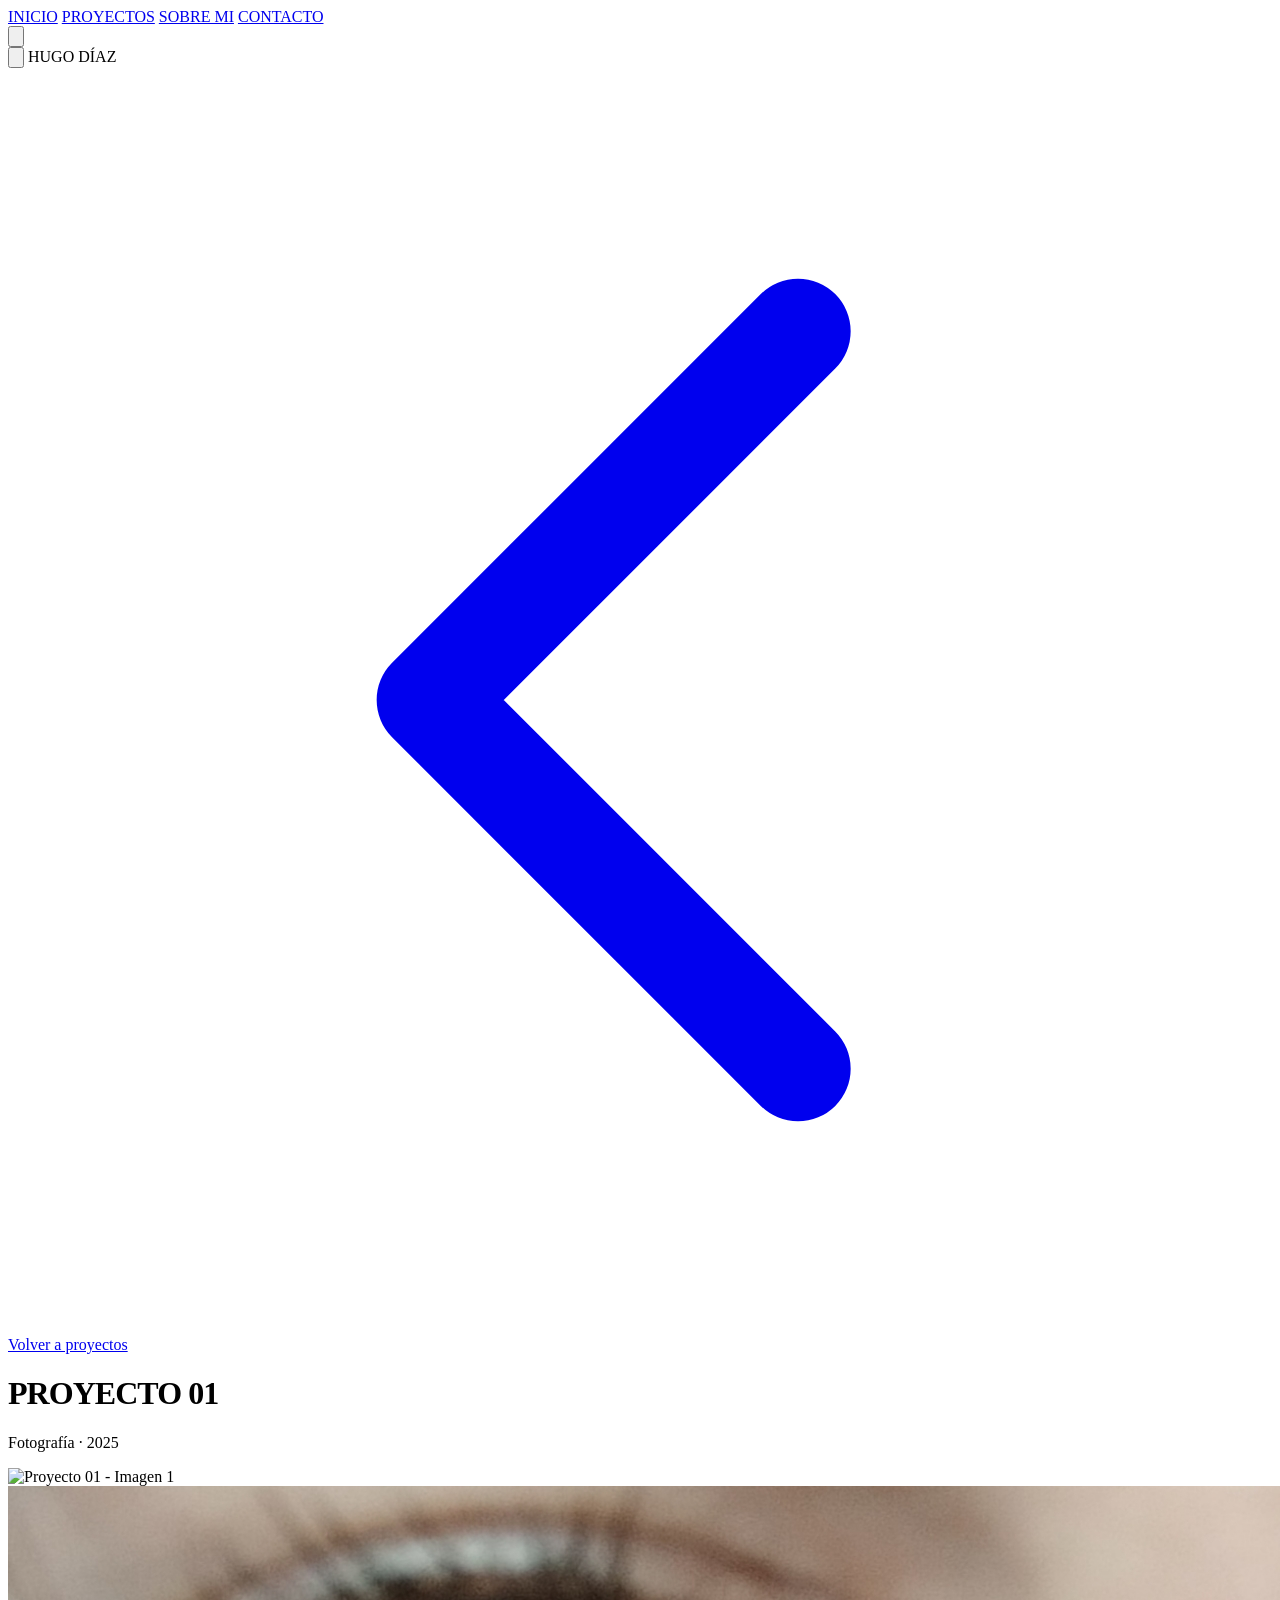
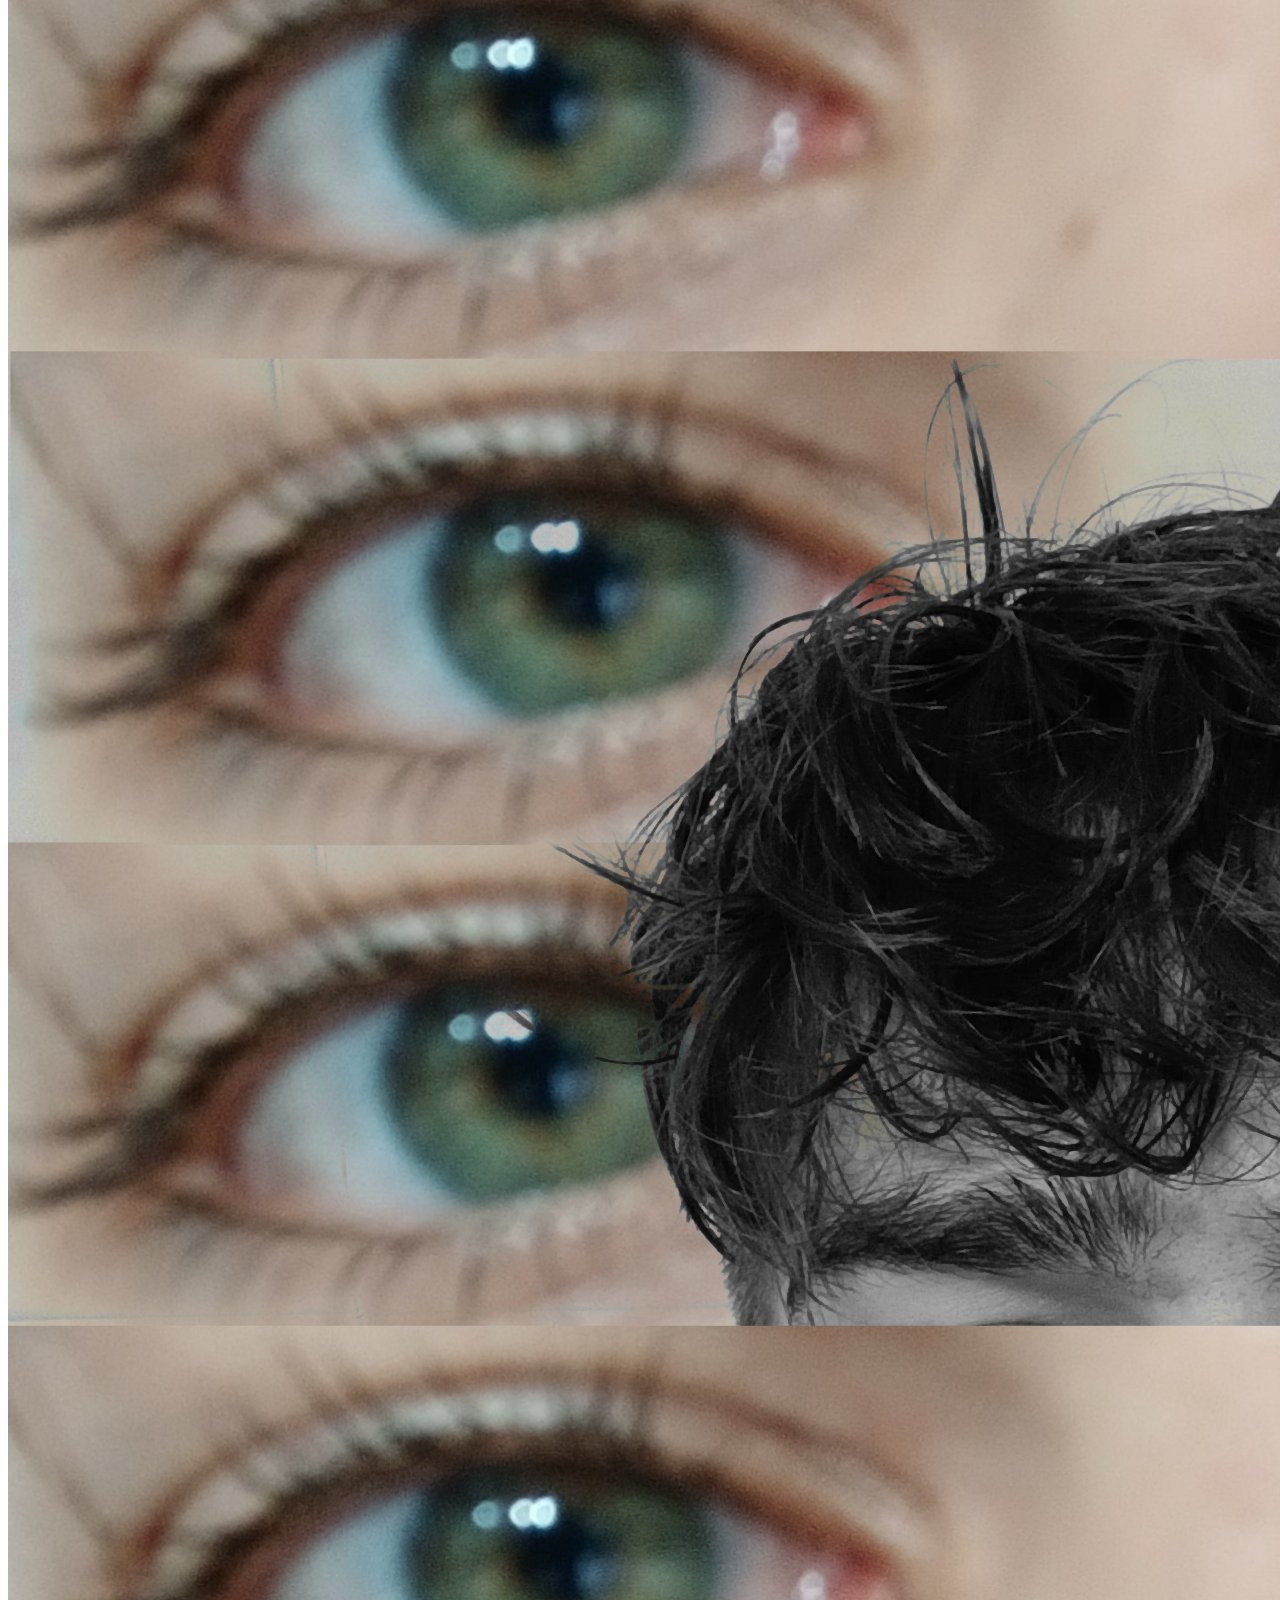
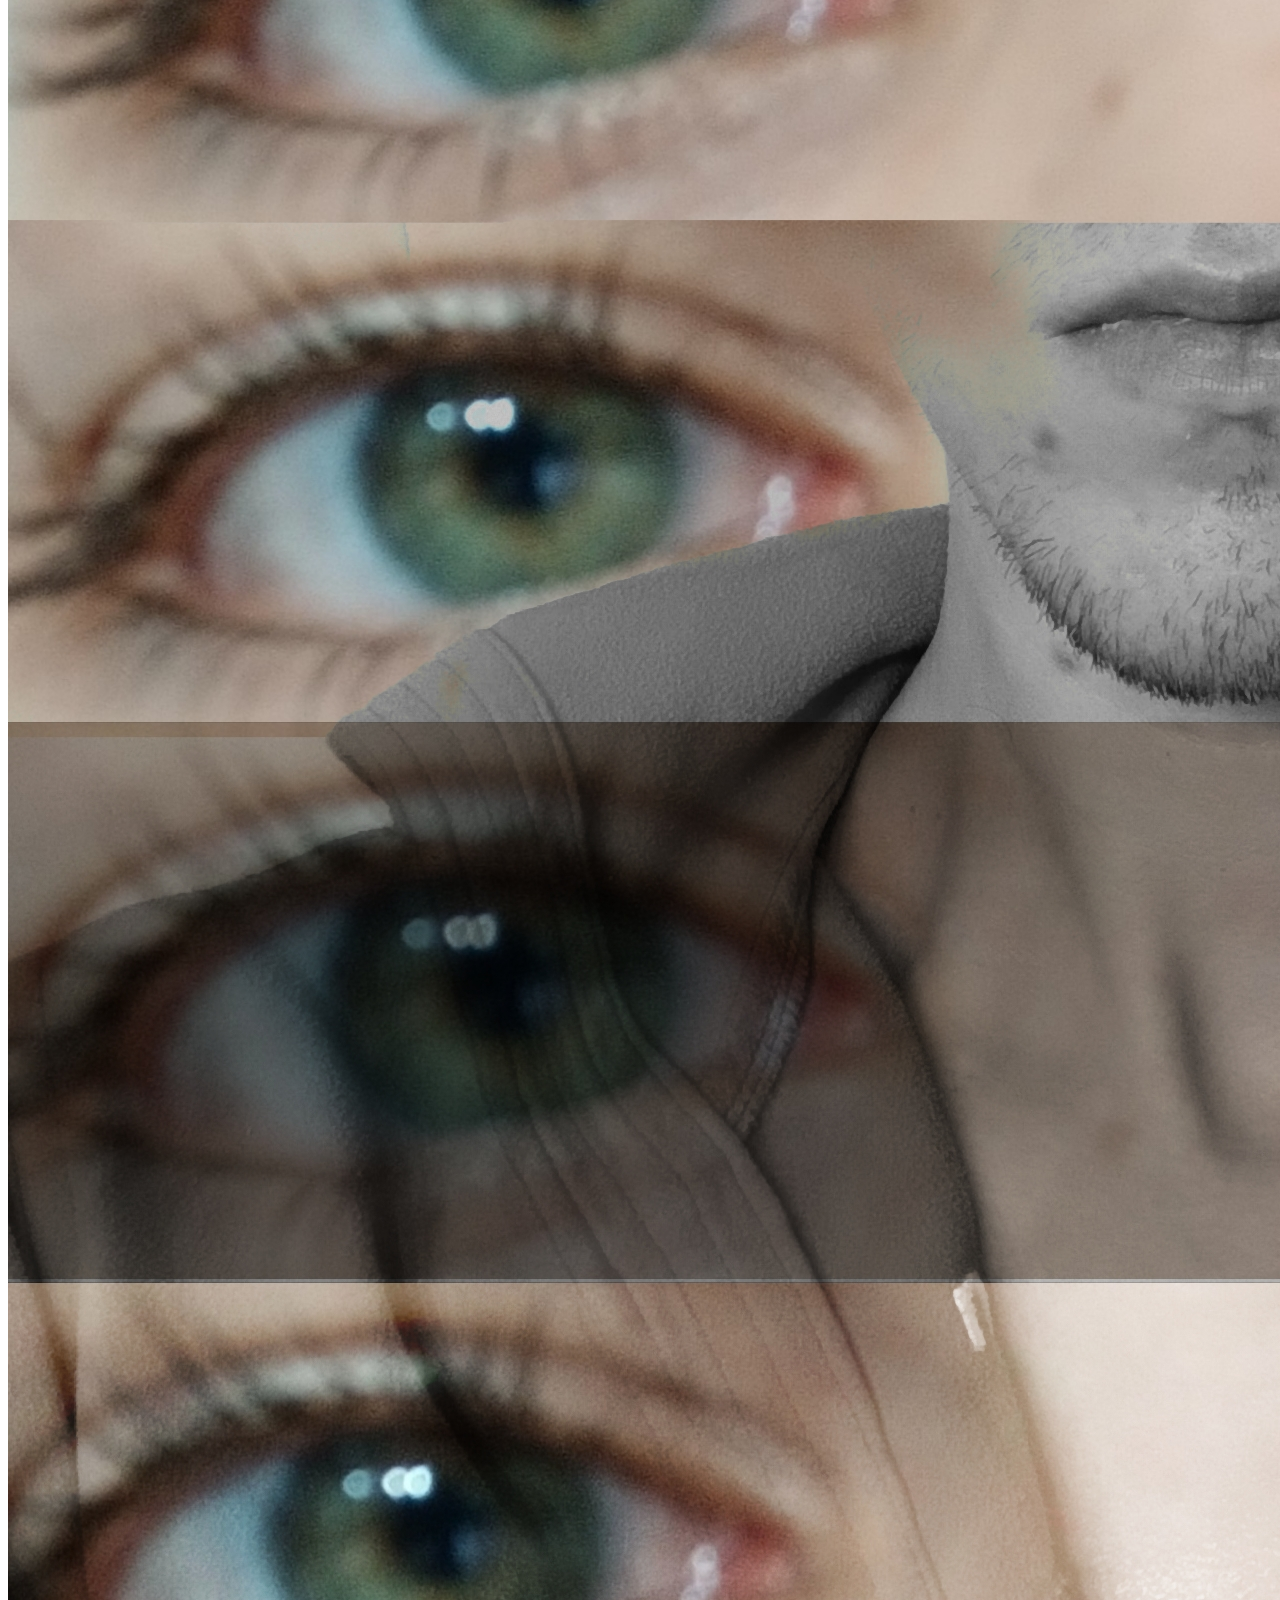
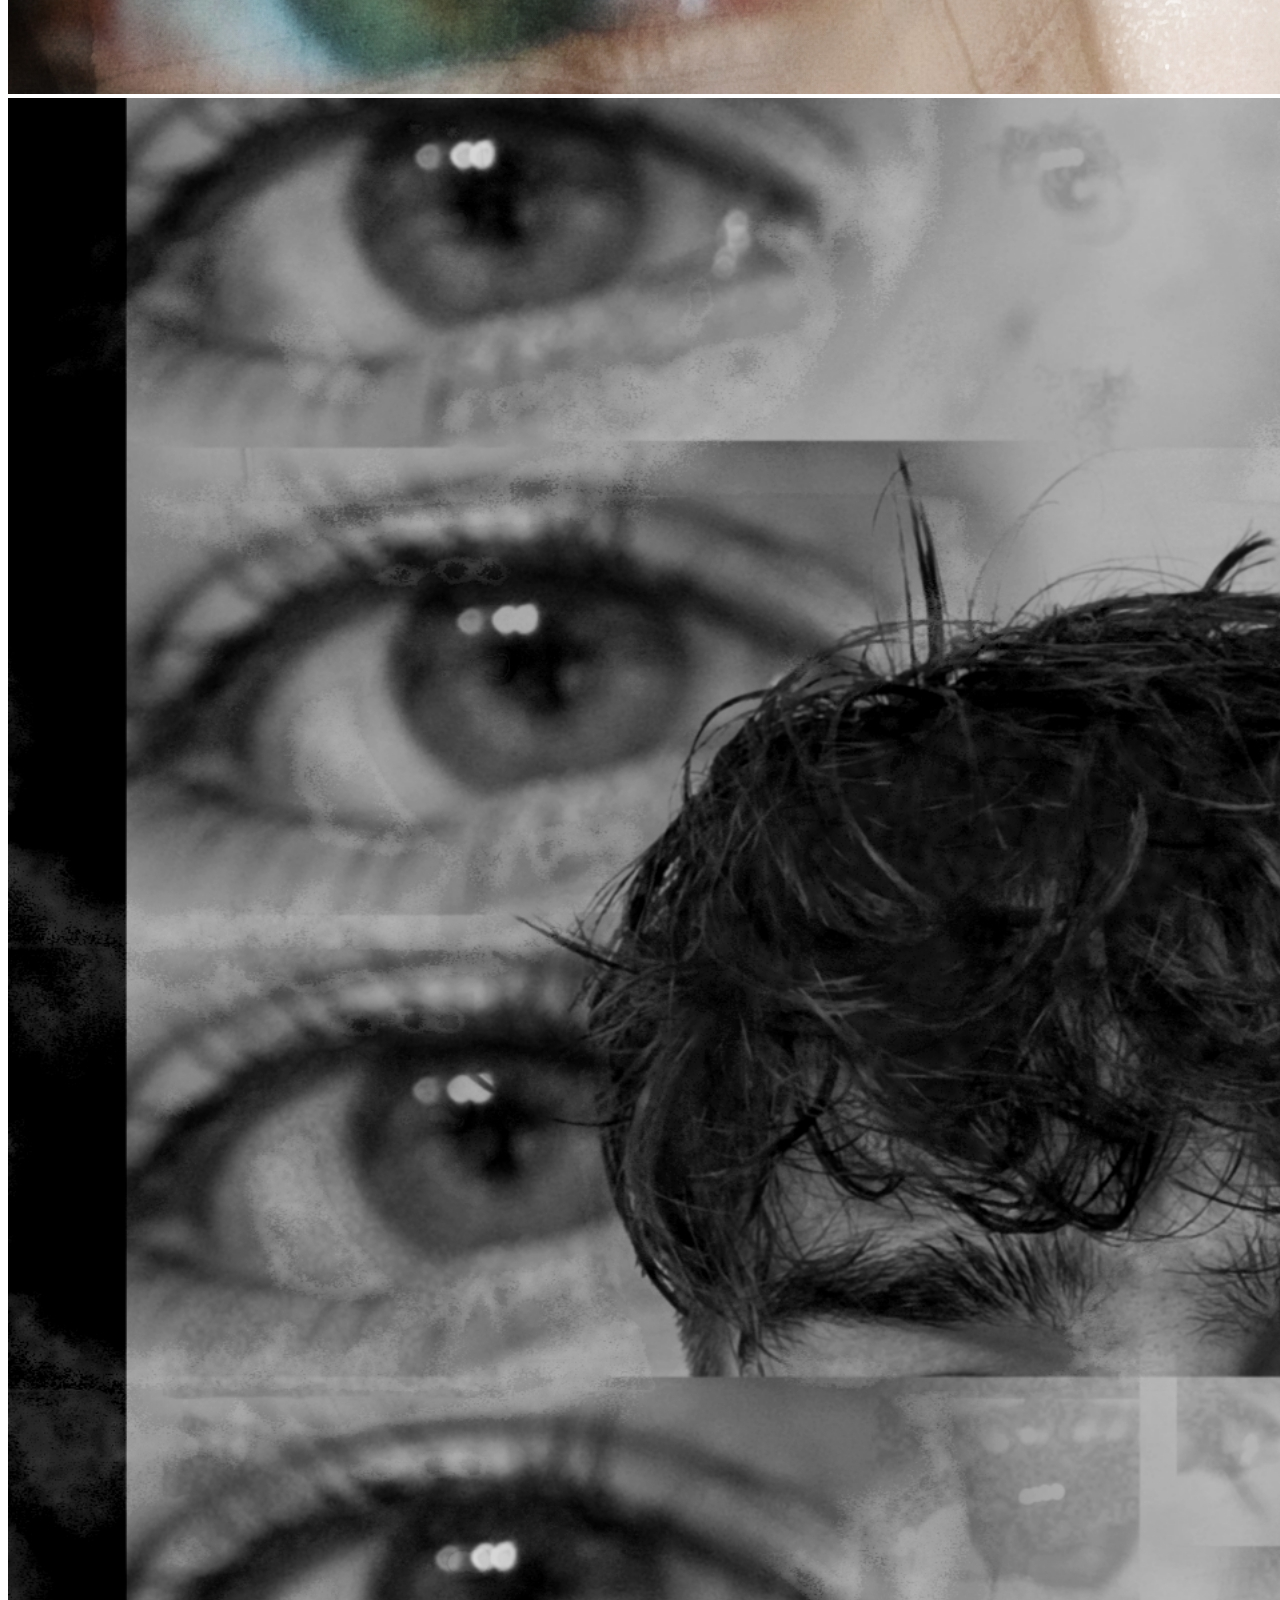
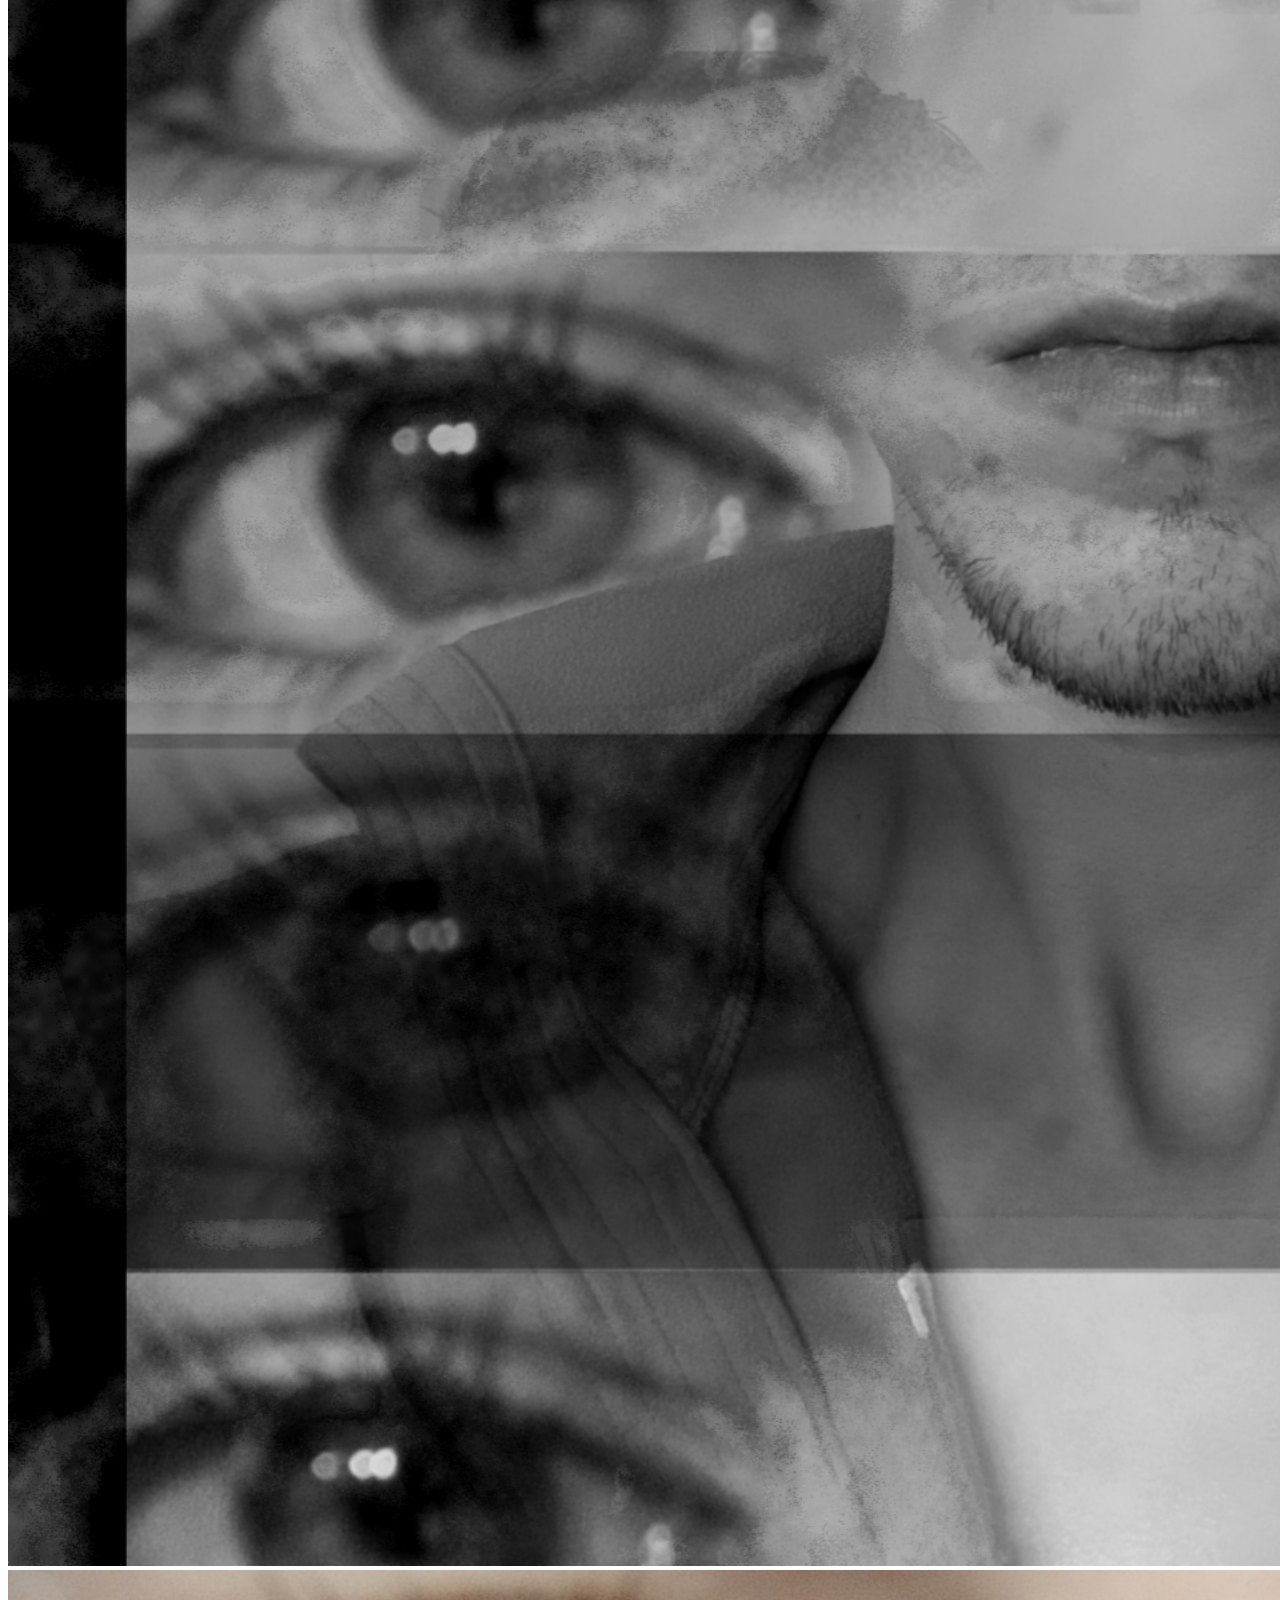
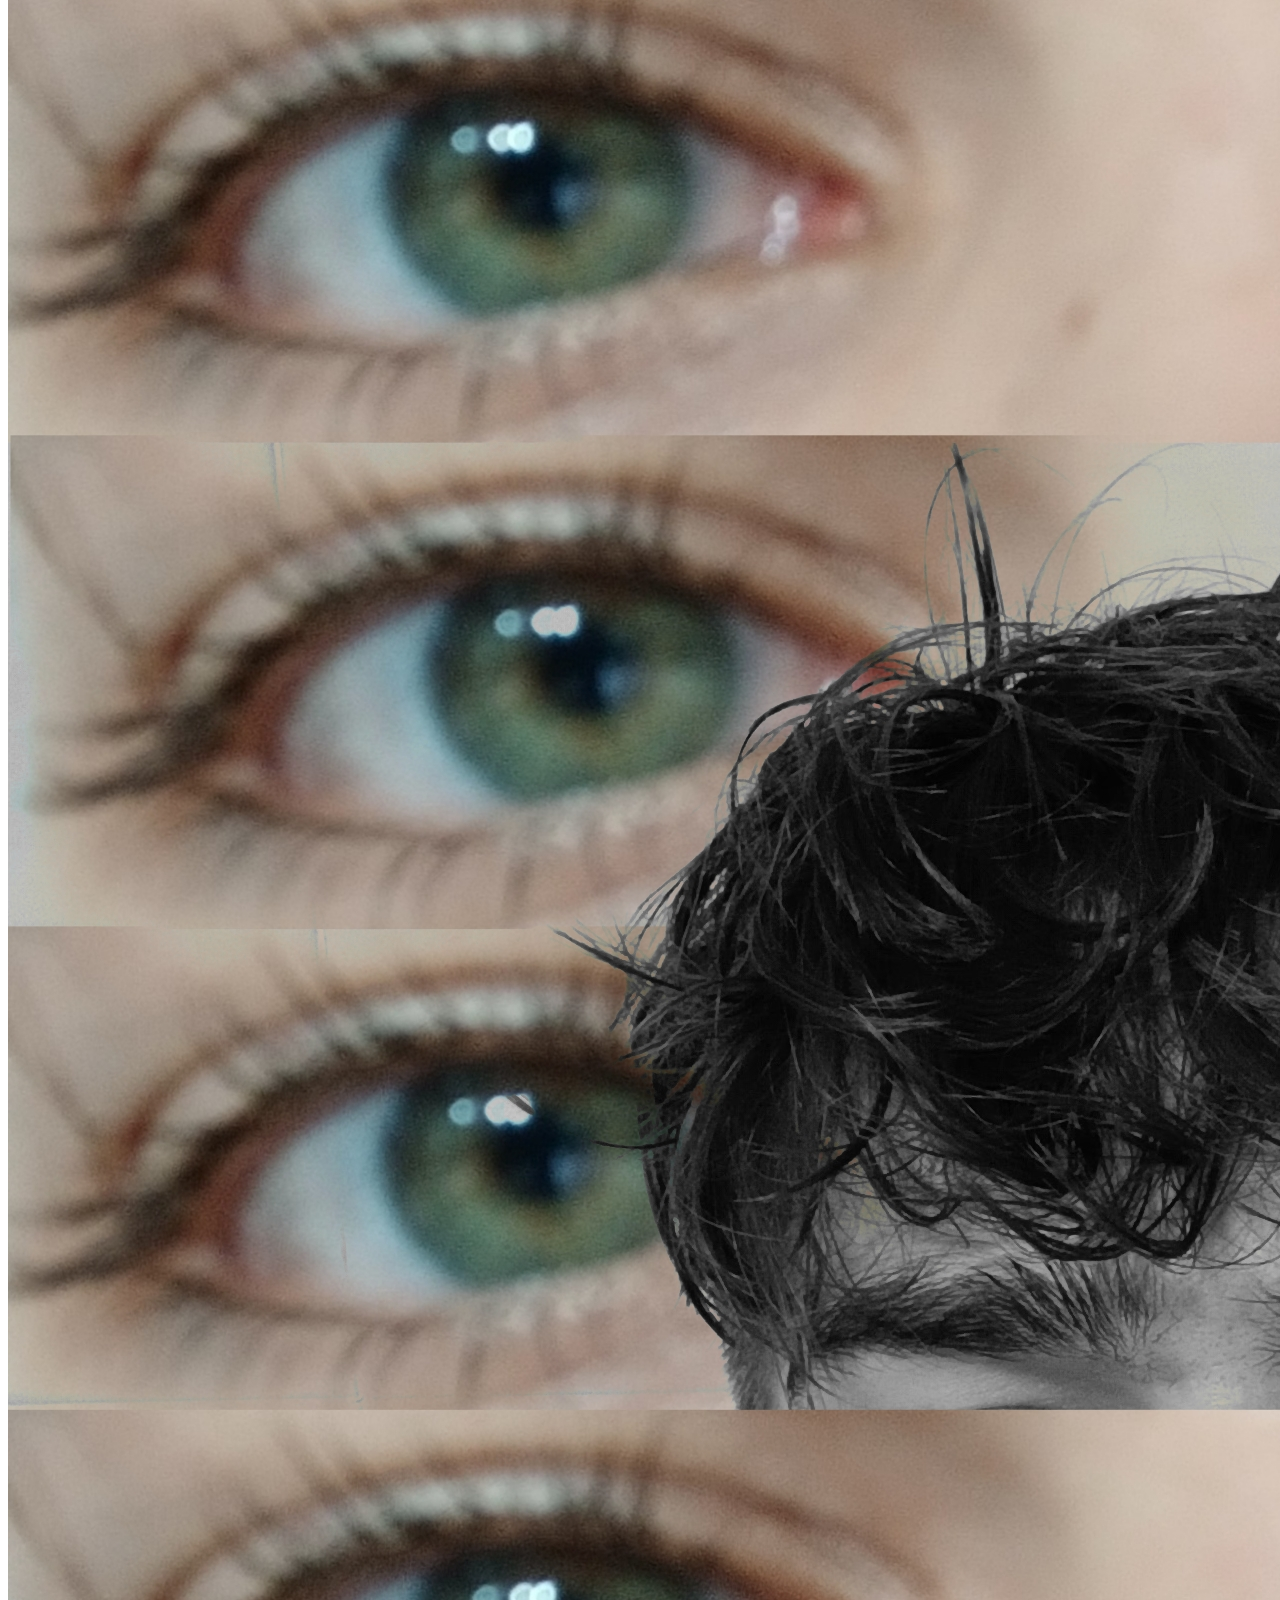
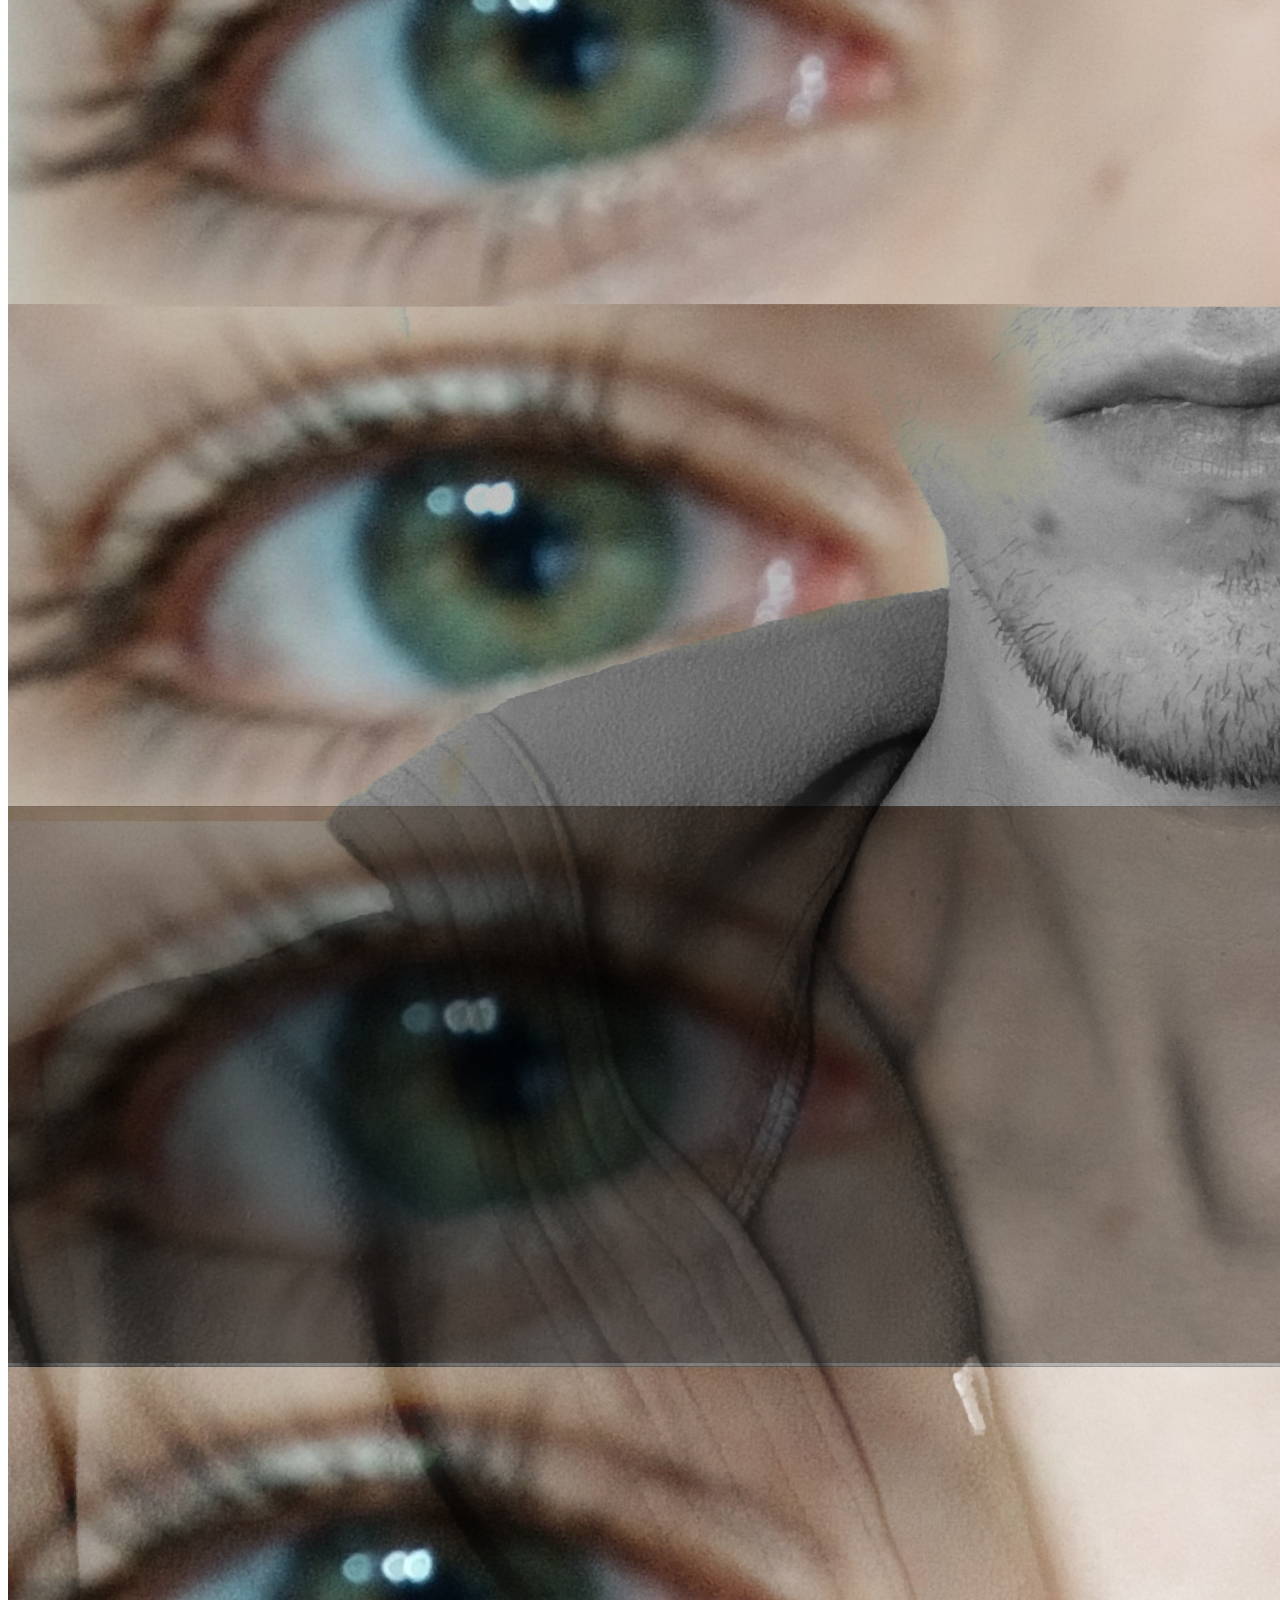
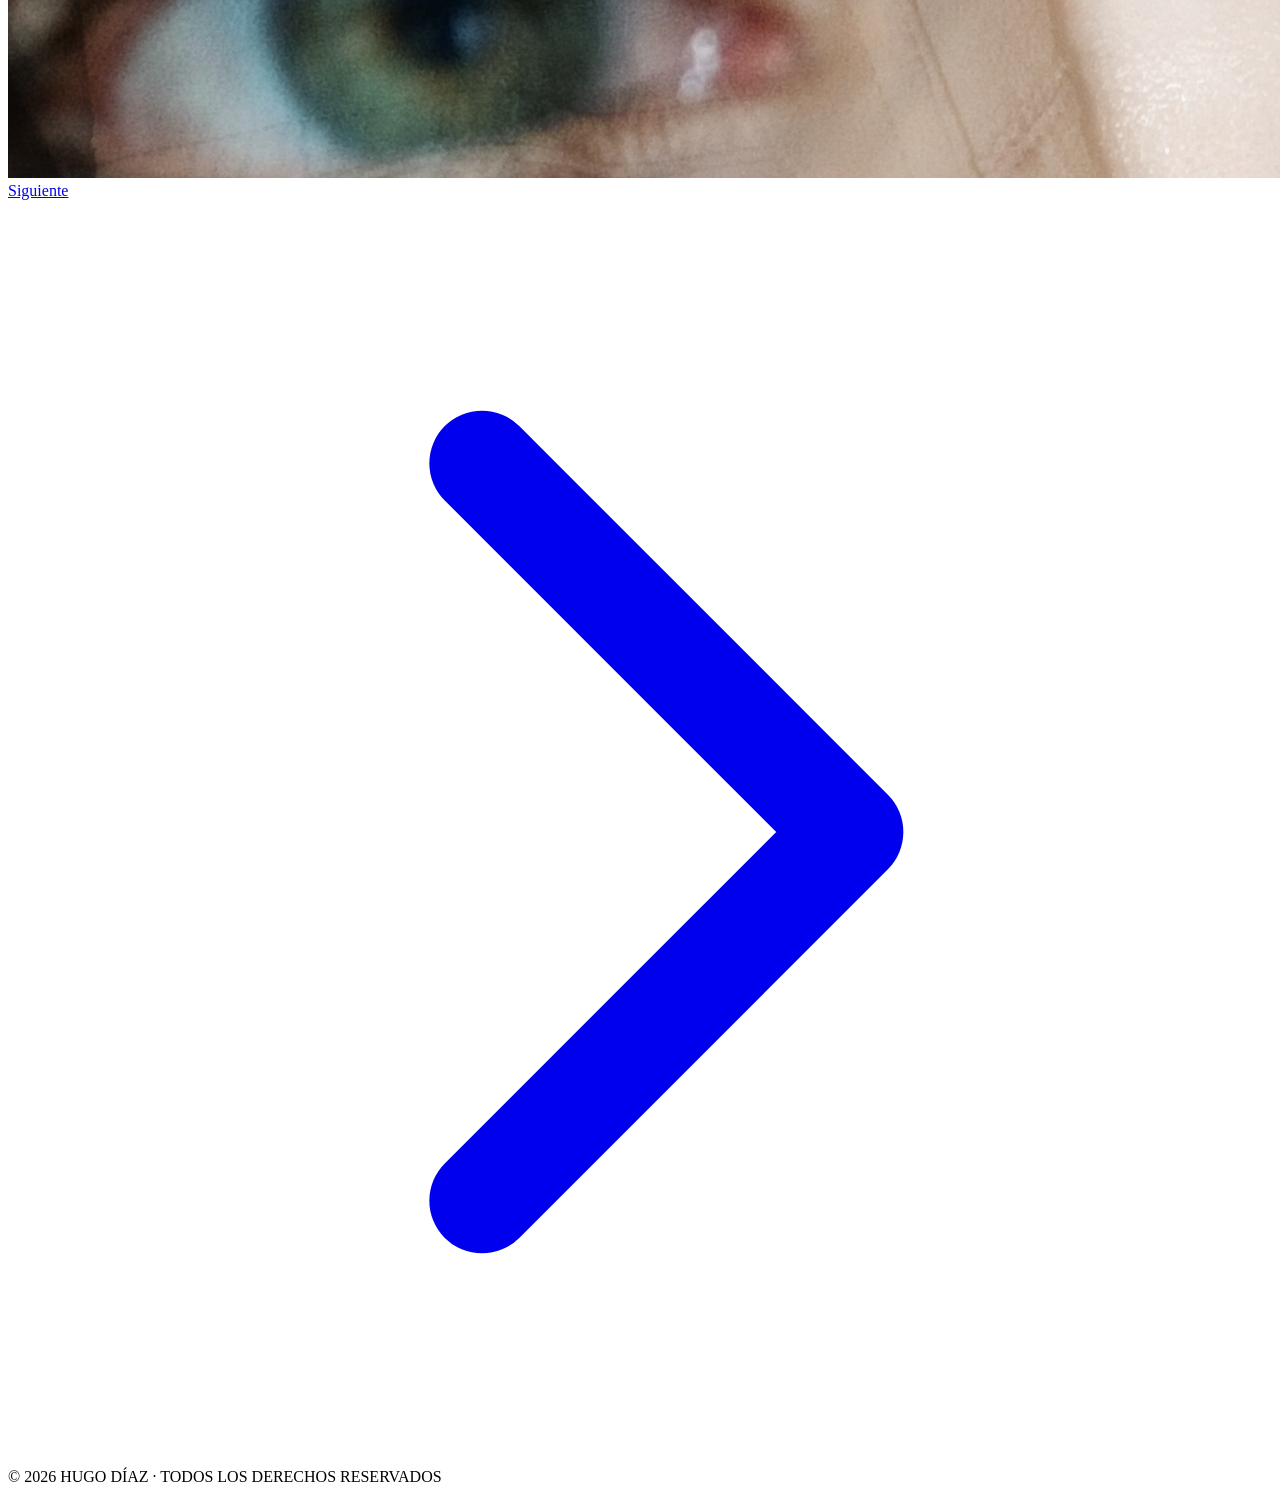
==== proyecto01.html @ e61b0966 "first commit" ====
<!DOCTYPE html>
<html lang="es">
<head>
    <meta charset="UTF-8">
    <meta name="viewport" content="width=device-width, initial-scale=1.0">
    <title>Proyecto 01 · Hugo Díaz</title>
    <!-- Tailwind CDN -->
    <script src="https://cdn.tailwindcss.com"></script>
    <link rel="stylesheet" href="./assets/css/style.css">
    <link href="https://fonts.googleapis.com/css2?family=Inter:wght@400;700;900&display=swap" rel="stylesheet">
</head>
<body class="bg-black text-white font-['Inter']">

    <!-- MENÚ OVERLAY (igual) -->
    <div id="menuOverlay" class="fixed inset-0 bg-black/95 backdrop-blur-md z-50 flex items-center justify-center opacity-0 pointer-events-none transition-all duration-700">
        <div class="text-center">
            <nav class="space-y-8 md:space-y-12">
                <a href="index.html" class="block text-5xl md:text-7xl lg:text-8xl font-black hover:text-gray-400 transition-colors duration-300 tracking-tighter">INICIO</a>
                <a href="proyectos.html" class="block text-5xl md:text-7xl lg:text-8xl font-black hover:text-gray-400 transition-colors duration-300 tracking-tighter">PROYECTOS</a>
                <a href="index.html#about" class="block text-5xl md:text-7xl lg:text-8xl font-black hover:text-gray-400 transition-colors duration-300 tracking-tighter">SOBRE MI</a>
                <a href="index.html#contact" class="block text-5xl md:text-7xl lg:text-8xl font-black hover:text-gray-400 transition-colors duration-300 tracking-tighter">CONTACTO</a>
            </nav>
            <button id="closeMenu" class="absolute top-8 right-8 text-white hover:text-gray-400 transition-colors">
                <svg class="w-10 h-10 md:w-14 md:h-14" fill="none" stroke="currentColor" viewBox="0 0 24 24">
                    <path stroke-linecap="round" stroke-linejoin="round" stroke-width="1.5" d="M6 18L18 6M6 6l12 12"></path>
                </svg>
            </button>
        </div>
    </div>

    <!-- HEADER -->
    <header class="fixed top-0 left-0 right-0 z-40 mix-blend-difference">
        <div class="container mx-auto px-6 py-6 flex justify-between items-center">
            <button id="menuToggle" class="text-white hover:opacity-60 transition-opacity">
                <svg class="w-6 h-6 md:w-8 md:h-8" fill="none" stroke="currentColor" viewBox="0 0 24 24">
                    <path stroke-linecap="round" stroke-linejoin="round" stroke-width="1.5" d="M4 6h16M4 12h16M4 18h16"></path>
                </svg>
            </button>
            <span class="text-xs md:text-sm uppercase tracking-[0.3em] font-bold text-white">HUGO DÍAZ</span>
            <div class="w-6 md:w-8"></div>
        </div>
    </header>

    <!-- CONTENIDO DEL PROYECTO -->
    <main class="pt-32 pb-24">
        <div class="container mx-auto px-4">
            
            <!-- Cabecera del proyecto -->
            <div class="mb-16">
                <a href="proyectos.html" class="text-zinc-400 hover:text-white transition-colors flex items-center gap-2 mb-8">
                    <svg class="w-4 h-4" fill="none" stroke="currentColor" viewBox="0 0 24 24">
                        <path stroke-linecap="round" stroke-linejoin="round" stroke-width="2" d="M15 19l-7-7 7-7"></path>
                    </svg>
                    <span class="uppercase tracking-wider text-sm">Volver a proyectos</span>
                </a>
                
                <h1 class="text-7xl md:text-9xl font-black tracking-tighter">PROYECTO 01</h1>
                <p class="text-xl text-zinc-400 mt-4">Fotografía · 2025</p>
            </div>
            
            
            <!-- GALERÍA COMPLETA DEL PROYECTO -->
            <div class="space-y-8">
                <!-- Imagen 1 (grande) -->
                <div class="w-full">
                    <img src="/assets/img/trabajo01/inicial.jpg" 
                         alt="Proyecto 01 - Imagen 1" 
                         class="w-full h-auto object-cover rounded-lg">
                </div>
                
                <!-- Grid de 2 imágenes -->
                <div class="grid grid-cols-1 md:grid-cols-2 gap-8">
                    <img src="/assets/img/trabajo01/3.jpg" 
                         alt="Proyecto 01 - Imagen 2" 
                         class="w-full h-auto object-cover rounded-lg">
                    <img src="/assets/img/trabajo01/1.jpg" 
                         alt="Proyecto 01 - Imagen 3" 
                         class="w-full h-auto object-cover rounded-lg">
                </div>
                
                <!-- Imagen 4 (si existe) -->
                <img src="/assets/img/trabajo01/3.jpg" 
                     alt="Proyecto 01 - Imagen 4" 
                     class="w-full h-auto object-cover rounded-lg">
            </div>
            
            <!-- Navegación entre proyectos -->
            <div class="flex justify-between mt-24 pt-8 border-t border-zinc-800">
                
                <a href="proyecto02.html" class="text-white/60 hover:text-white transition-colors flex items-center gap-2">
                    <span class="uppercase tracking-wider text-sm">Siguiente</span>
                    <svg class="w-4 h-4" fill="none" stroke="currentColor" viewBox="0 0 24 24">
                        <path stroke-linecap="round" stroke-linejoin="round" stroke-width="2" d="M9 5l7 7-7 7"></path>
                    </svg>
                </a>
            </div>
        </div>
    </main>

    <!-- FOOTER -->
    <footer class="bg-black border-t border-zinc-800 py-8">
        <div class="container mx-auto px-4 text-center text-zinc-500 text-sm">
            © 2026 HUGO DÍAZ · TODOS LOS DERECHOS RESERVADOS
        </div>
    </footer>

    <script src="./assets/js/main.js"></script>
</body>
</html>
---- assets/css/style.css ----
/* assets/css/style.css */

/* Animación para el menú */
@keyframes fadeIn {
    from { opacity: 0; transform: scale(0.95); }
    to { opacity: 1; transform: scale(1); }
}

.menu-open {
    animation: fadeIn 0.5s ease-out forwards;
}

/* Scroll suave */
html {
    scroll-behavior: smooth;
}

/* Estilos para las pilas de imágenes en hover */
.group:hover .group-hover\:scale-105 {
    transform: scale(1.05);
    z-index: 50;
}

/* Transiciones suaves para todas las imágenes */
img {
    transition: all 0.5s cubic-bezier(0.4, 0, 0.2, 1);
}

/* Estilo para los títulos de proyecto */
h2, h1 {
    letter-spacing: -0.03em;
}

/* Línea decorativa en hover para enlaces */
a:not(.btn) {
    transition: color 0.3s ease;
}

/* Efecto de aparición suave para las pilas */
.relative.h-\[400px\] {
    transition: all 0.3s ease;
}

/* Scrollbar personalizada (opcional) */
::-webkit-scrollbar {
    width: 8px;
    height: 8px;
}

::-webkit-scrollbar-track {
    background: #111;
}

::-webkit-scrollbar-thumb {
    background: #333;
    border-radius: 4px;
}

::-webkit-scrollbar-thumb:hover {
    background: #555;
}
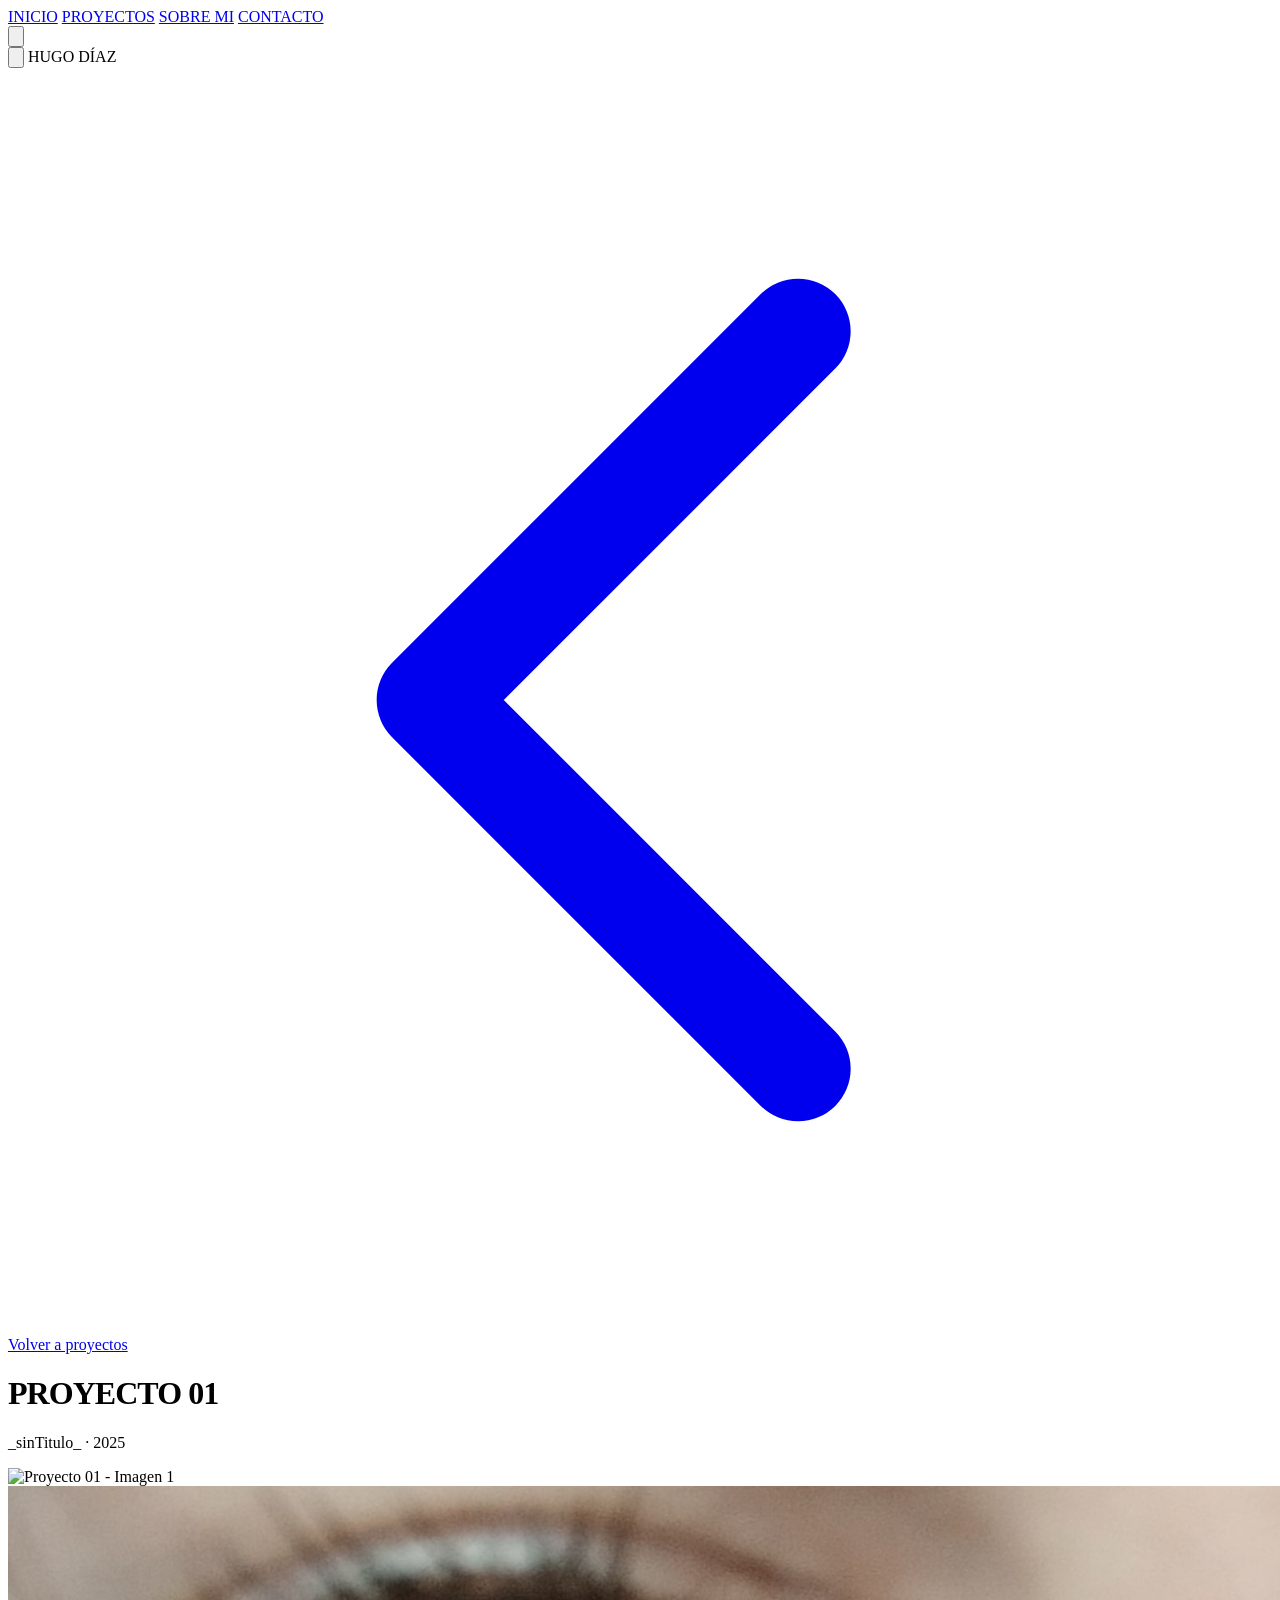
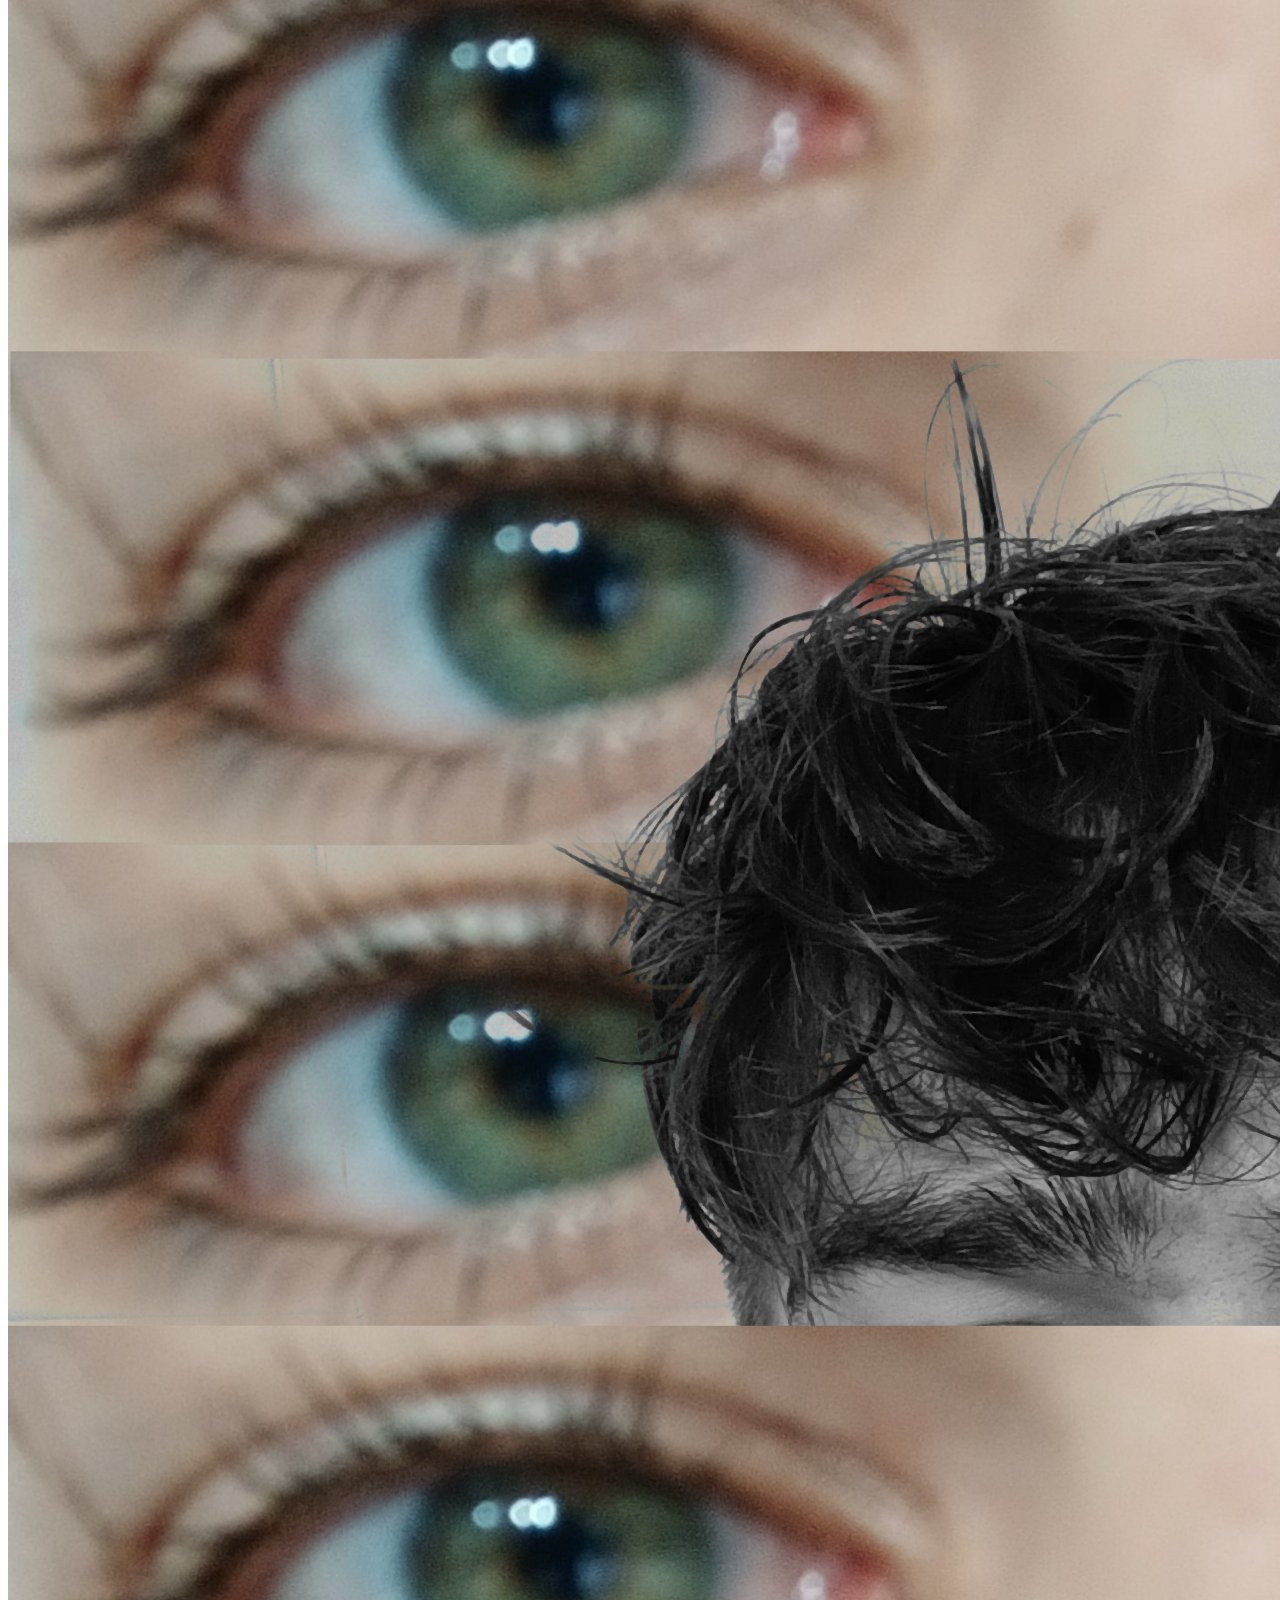
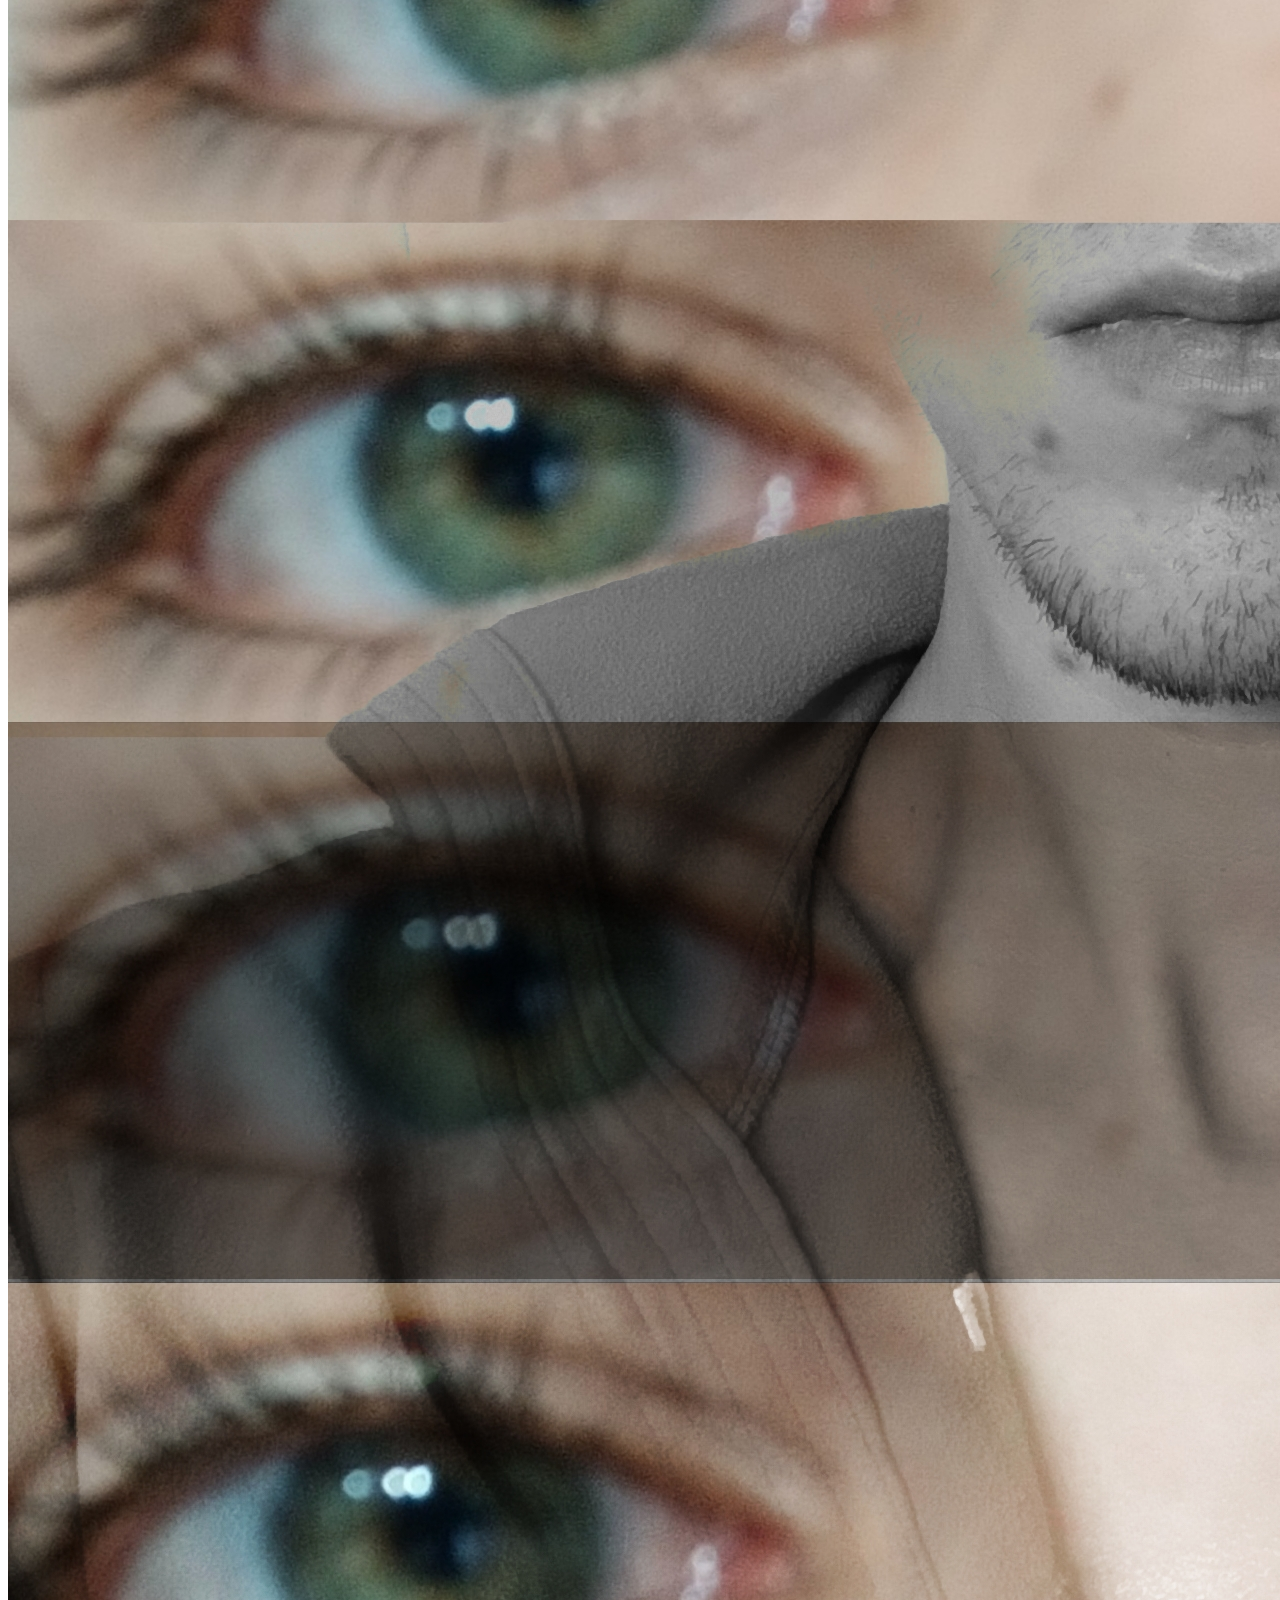
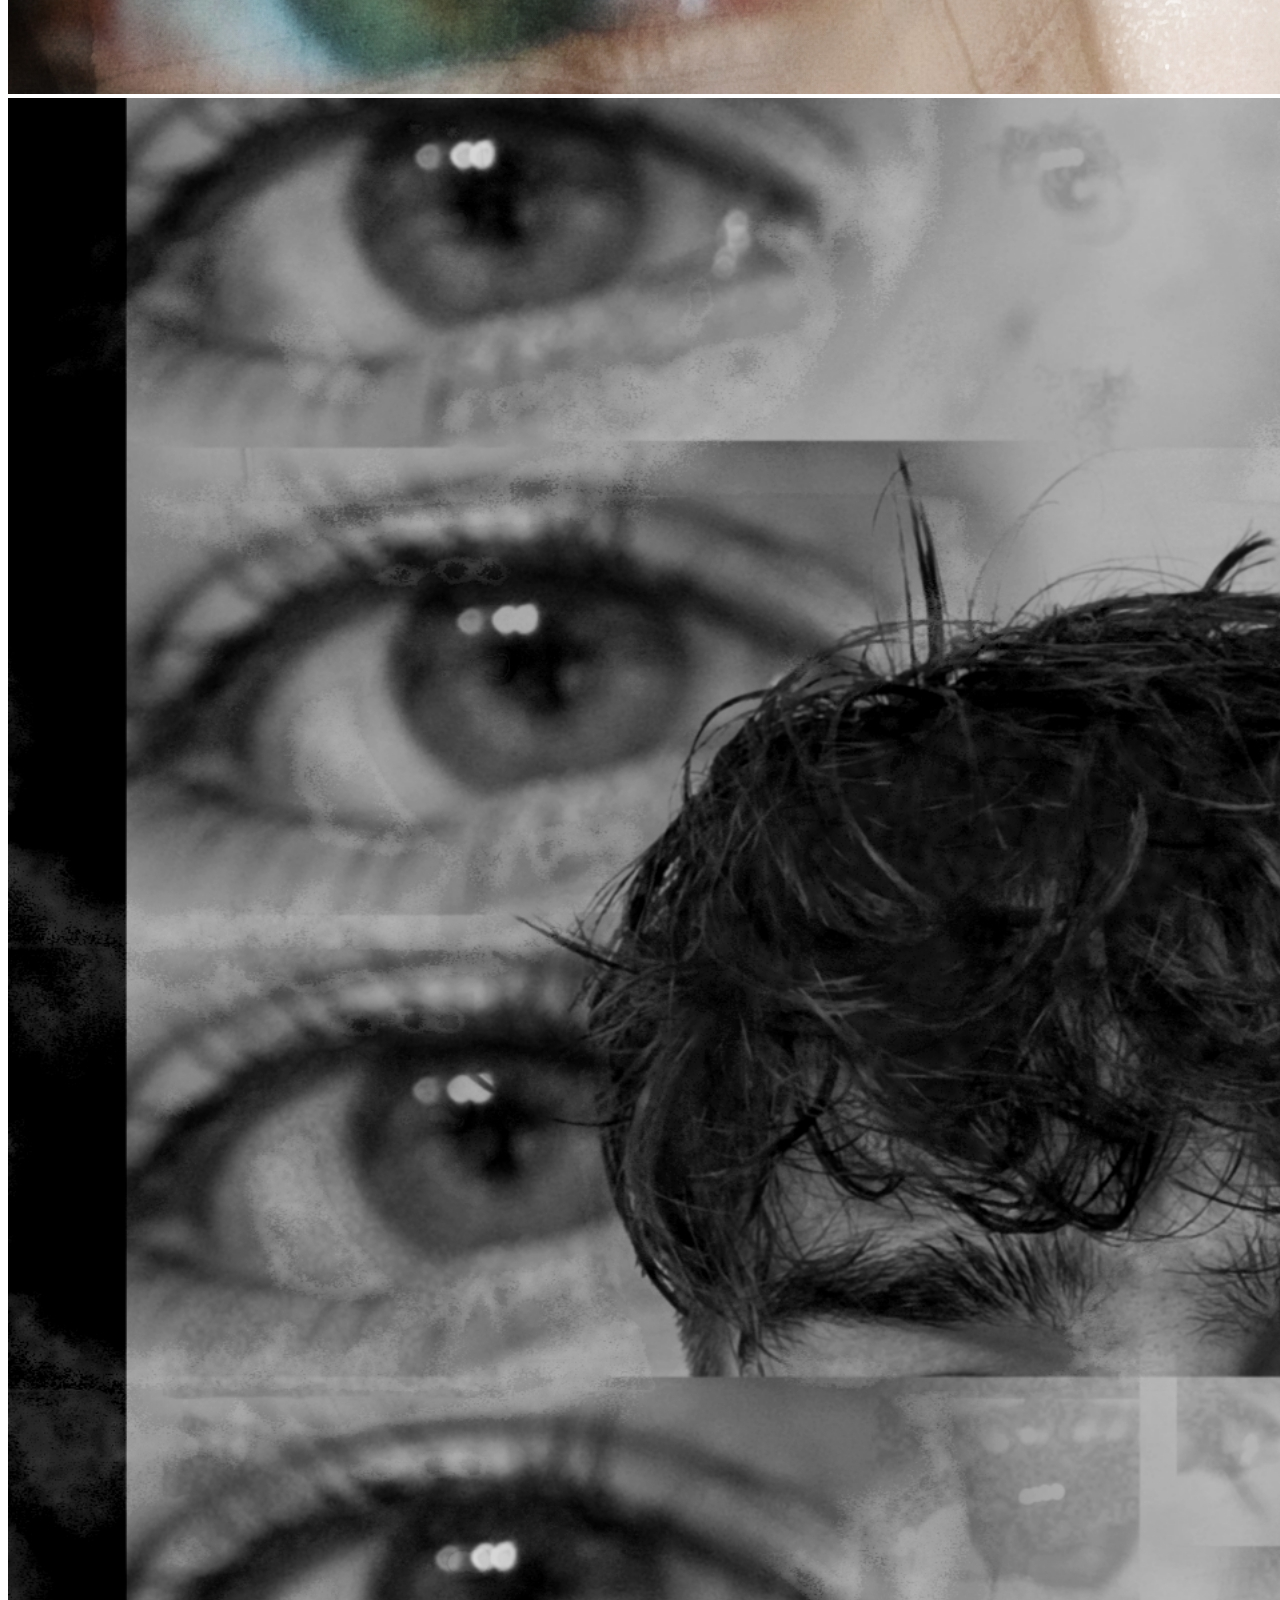
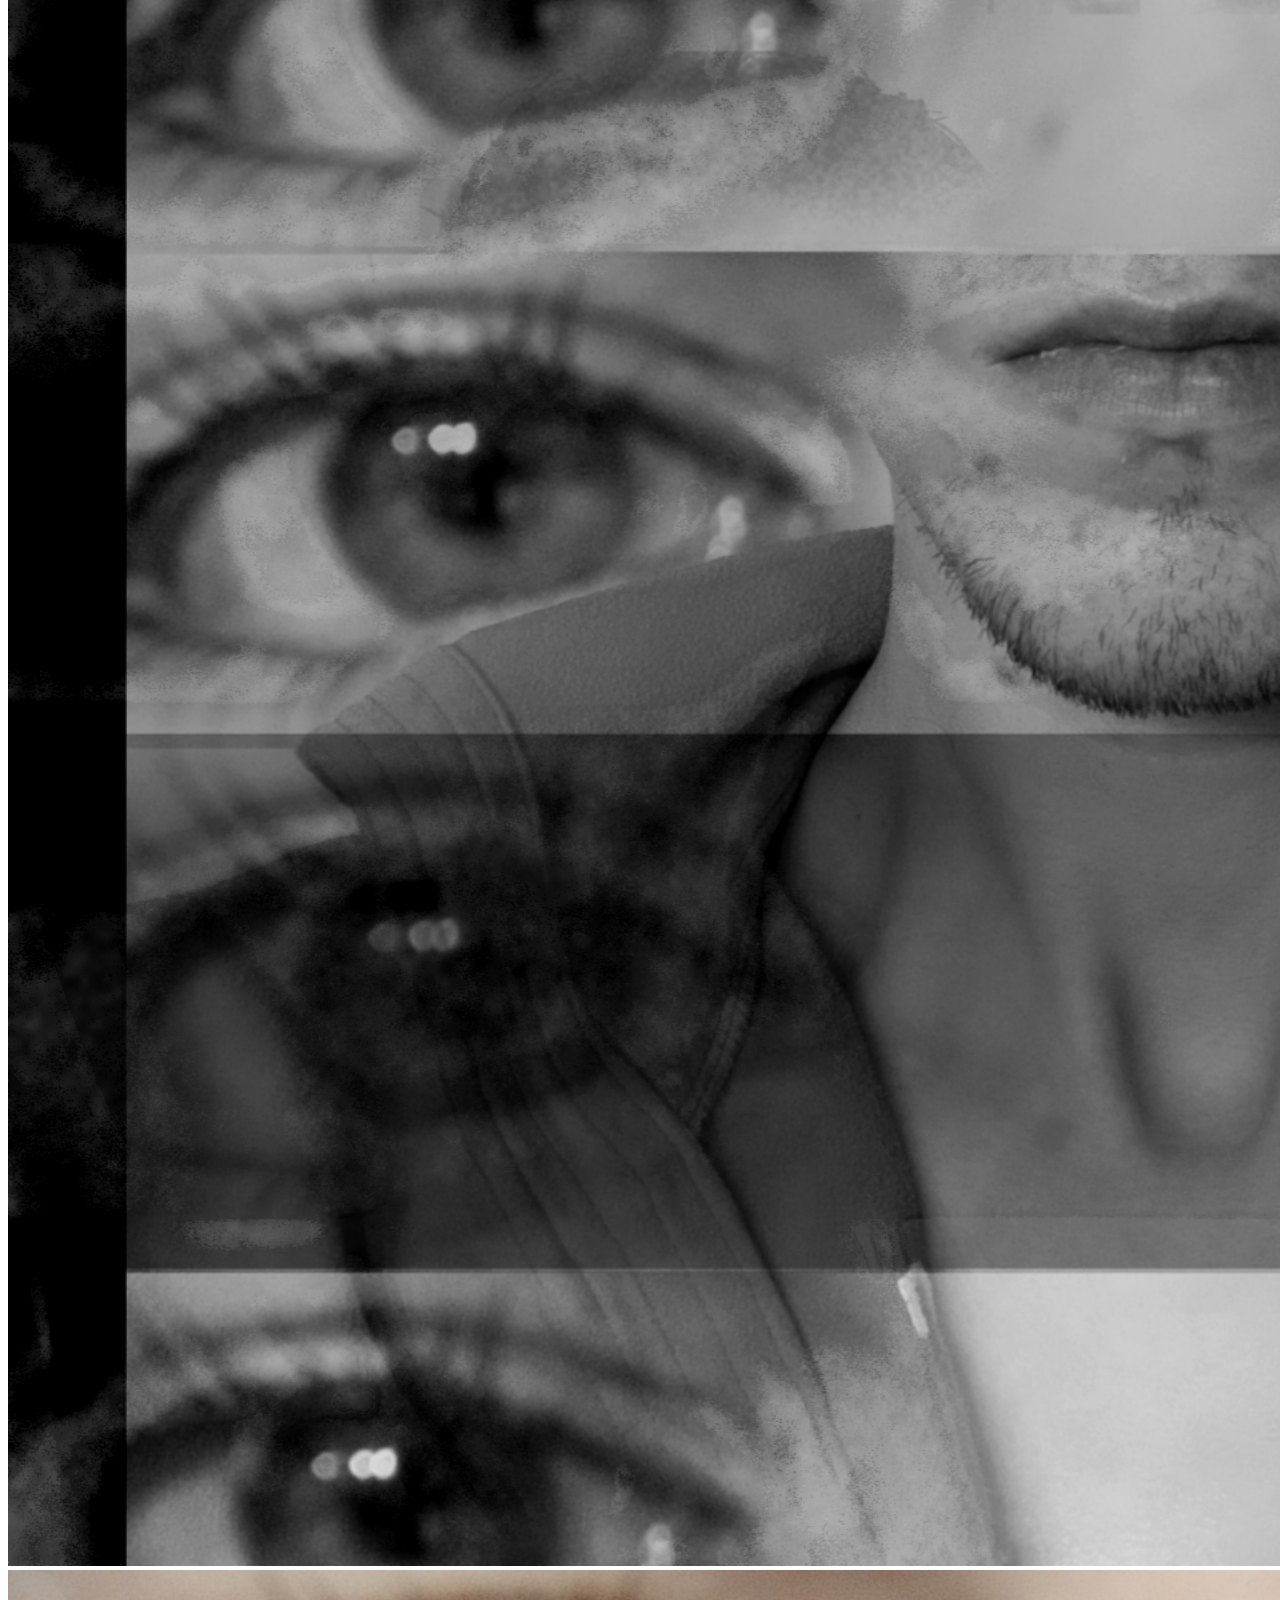
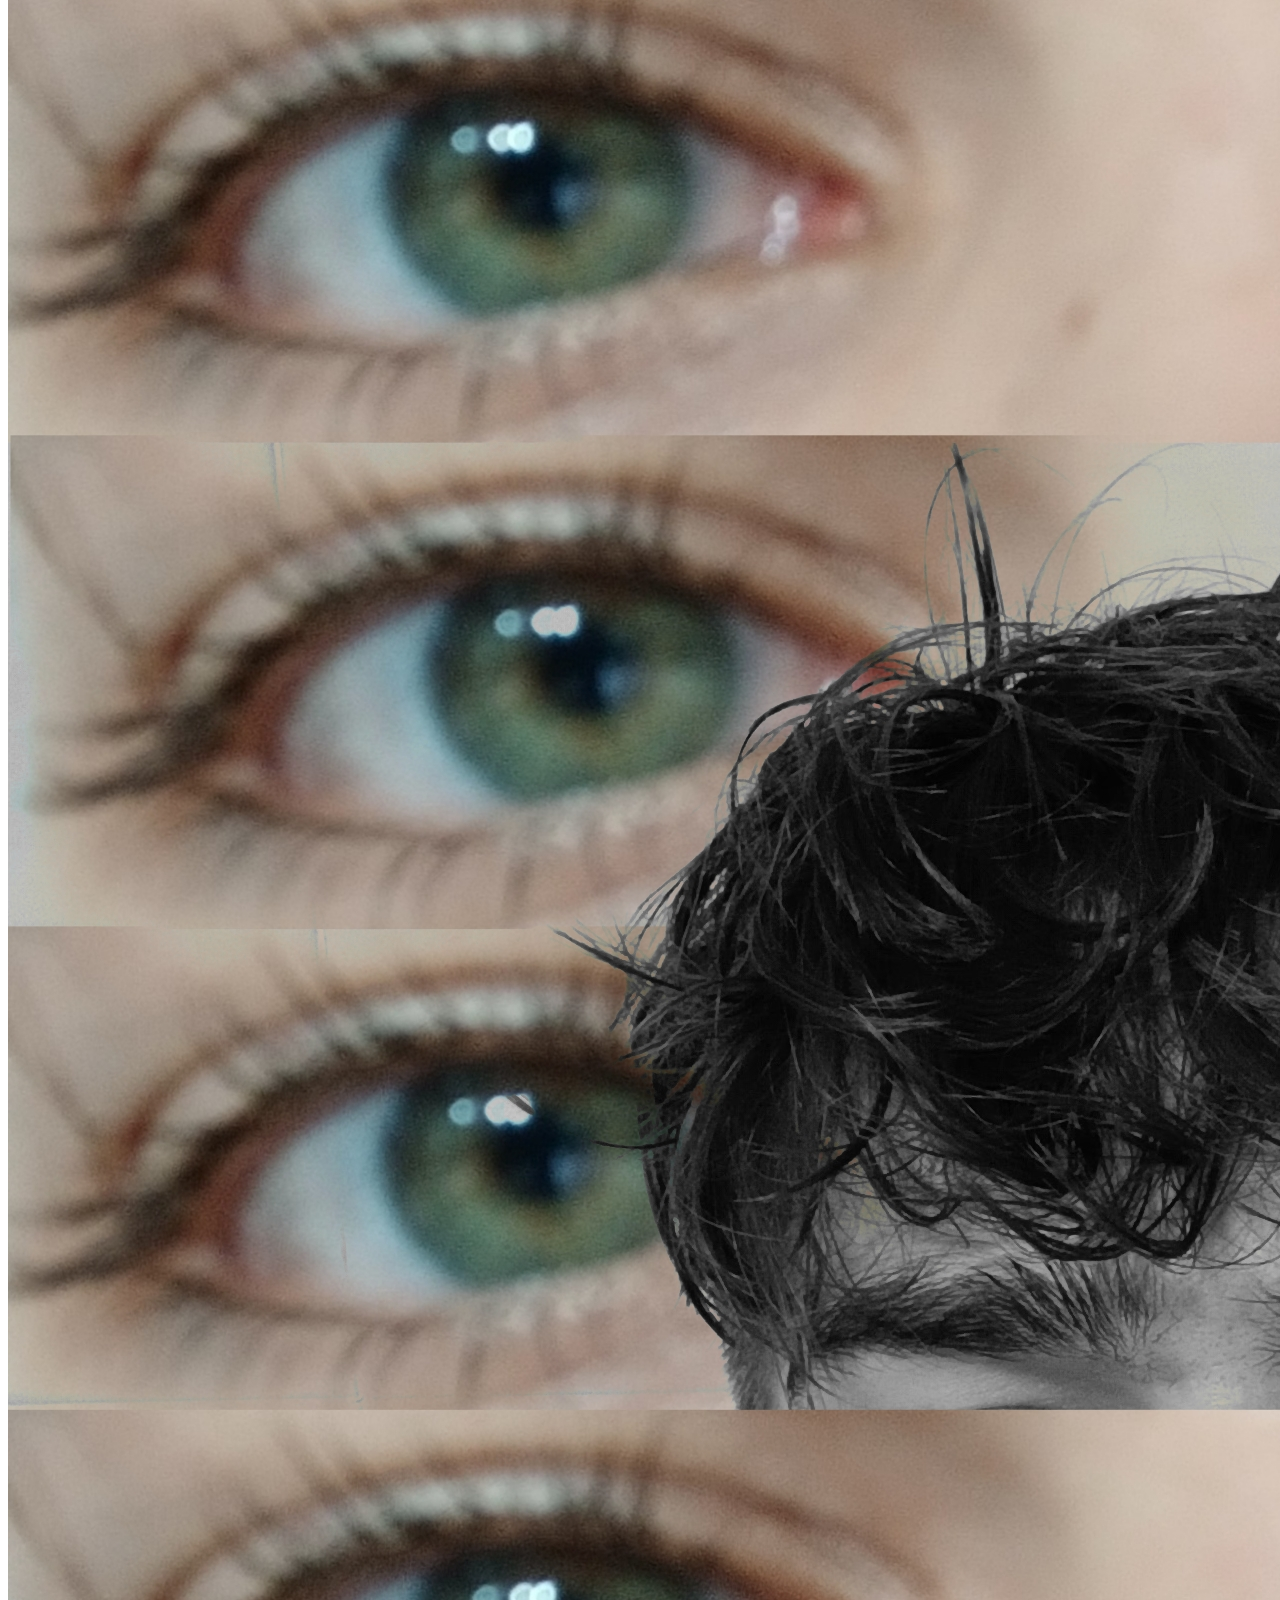
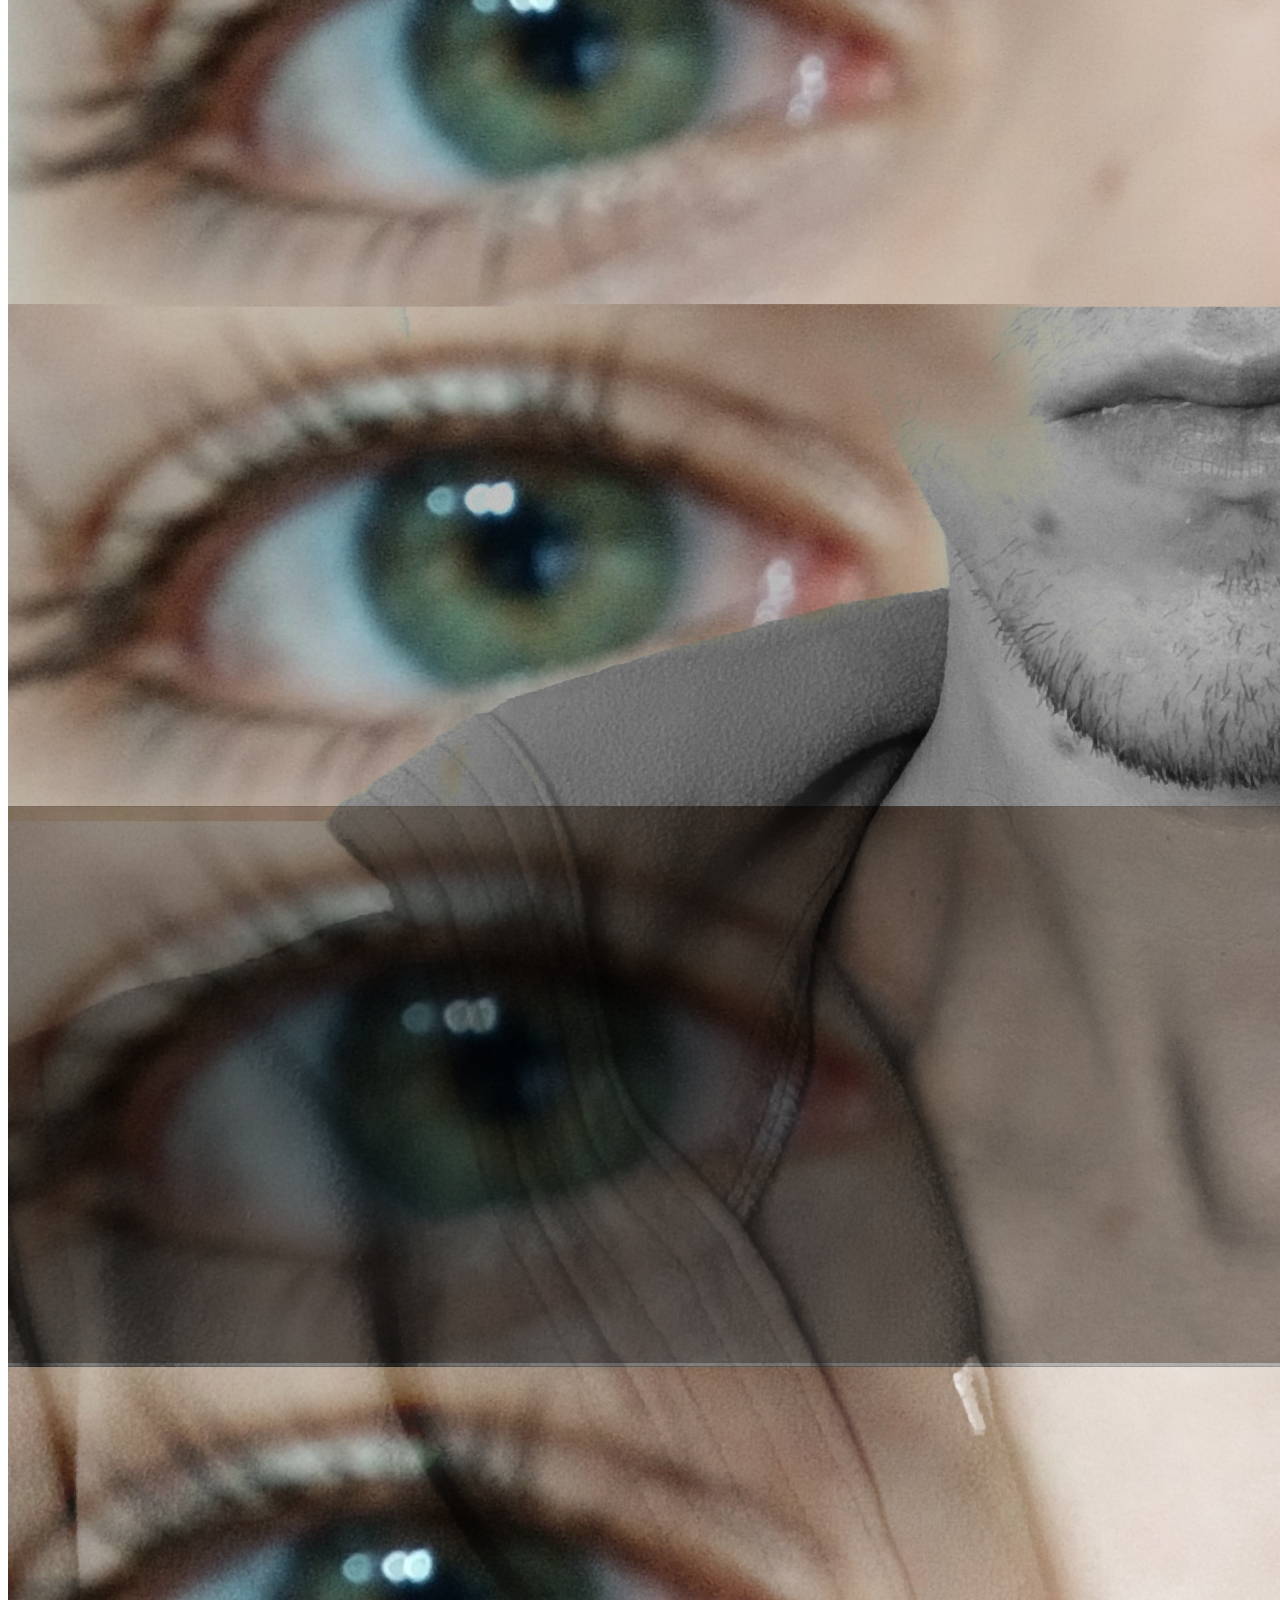
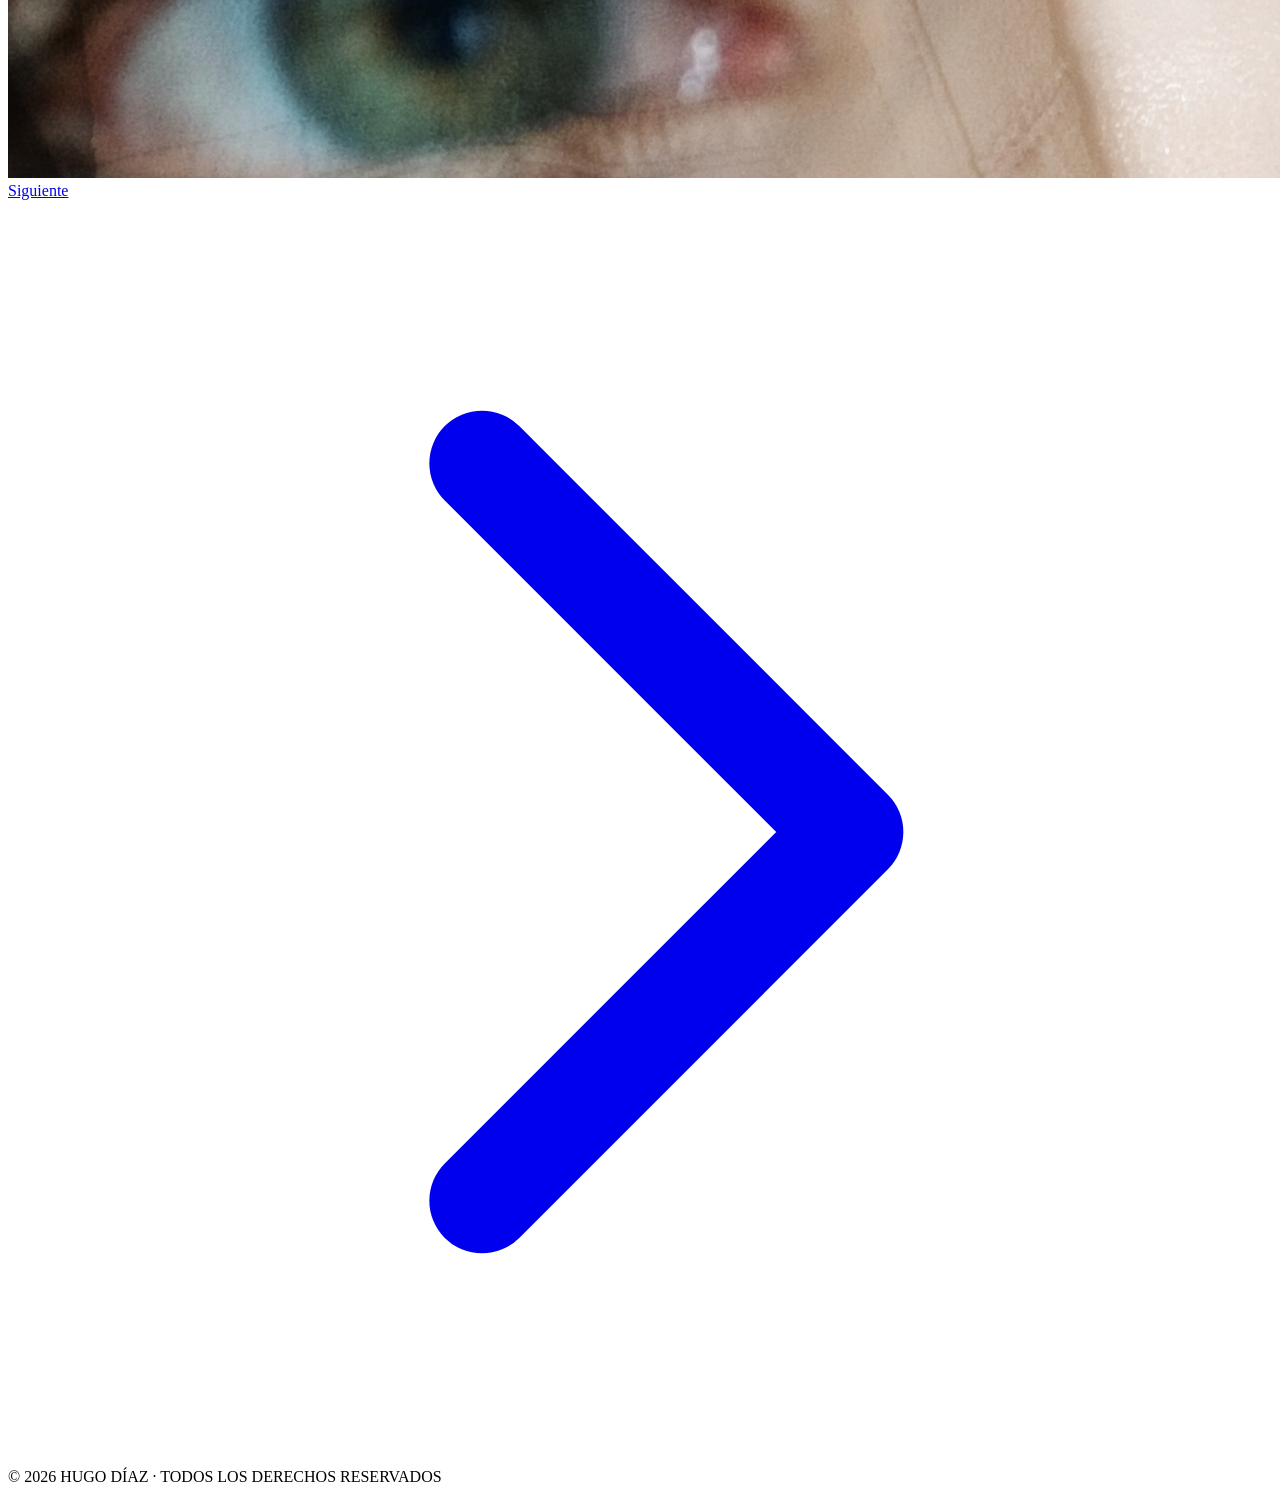
==== commit ed7ffef7: "cambios finales" ====
--- a/proyecto01.html
+++ b/proyecto01.html
@@ -55,7 +55,7 @@
                 </a>
                 
                 <h1 class="text-7xl md:text-9xl font-black tracking-tighter">PROYECTO 01</h1>
-                <p class="text-xl text-zinc-400 mt-4">Fotografía · 2025</p>
+                <p class="text-xl text-zinc-400 mt-4">_sinTitulo_ · 2025</p>
             </div>
             
             
@@ -63,23 +63,23 @@
             <div class="space-y-8">
                 <!-- Imagen 1 (grande) -->
                 <div class="w-full">
-                    <img src="/assets/img/trabajo01/inicial.jpg" 
+                    <img src="./assets/img/trabajo01/inicial.jpg" 
                          alt="Proyecto 01 - Imagen 1" 
                          class="w-full h-auto object-cover rounded-lg">
                 </div>
                 
                 <!-- Grid de 2 imágenes -->
                 <div class="grid grid-cols-1 md:grid-cols-2 gap-8">
-                    <img src="/assets/img/trabajo01/3.jpg" 
+                    <img src="./assets/img/trabajo01/3.jpg" 
                          alt="Proyecto 01 - Imagen 2" 
                          class="w-full h-auto object-cover rounded-lg">
-                    <img src="/assets/img/trabajo01/1.jpg" 
+                    <img src="./assets/img/trabajo01/1.jpg" 
                          alt="Proyecto 01 - Imagen 3" 
                          class="w-full h-auto object-cover rounded-lg">
                 </div>
                 
                 <!-- Imagen 4 (si existe) -->
-                <img src="/assets/img/trabajo01/3.jpg" 
+                <img src="./assets/img/trabajo01/3.jpg" 
                      alt="Proyecto 01 - Imagen 4" 
                      class="w-full h-auto object-cover rounded-lg">
             </div>
